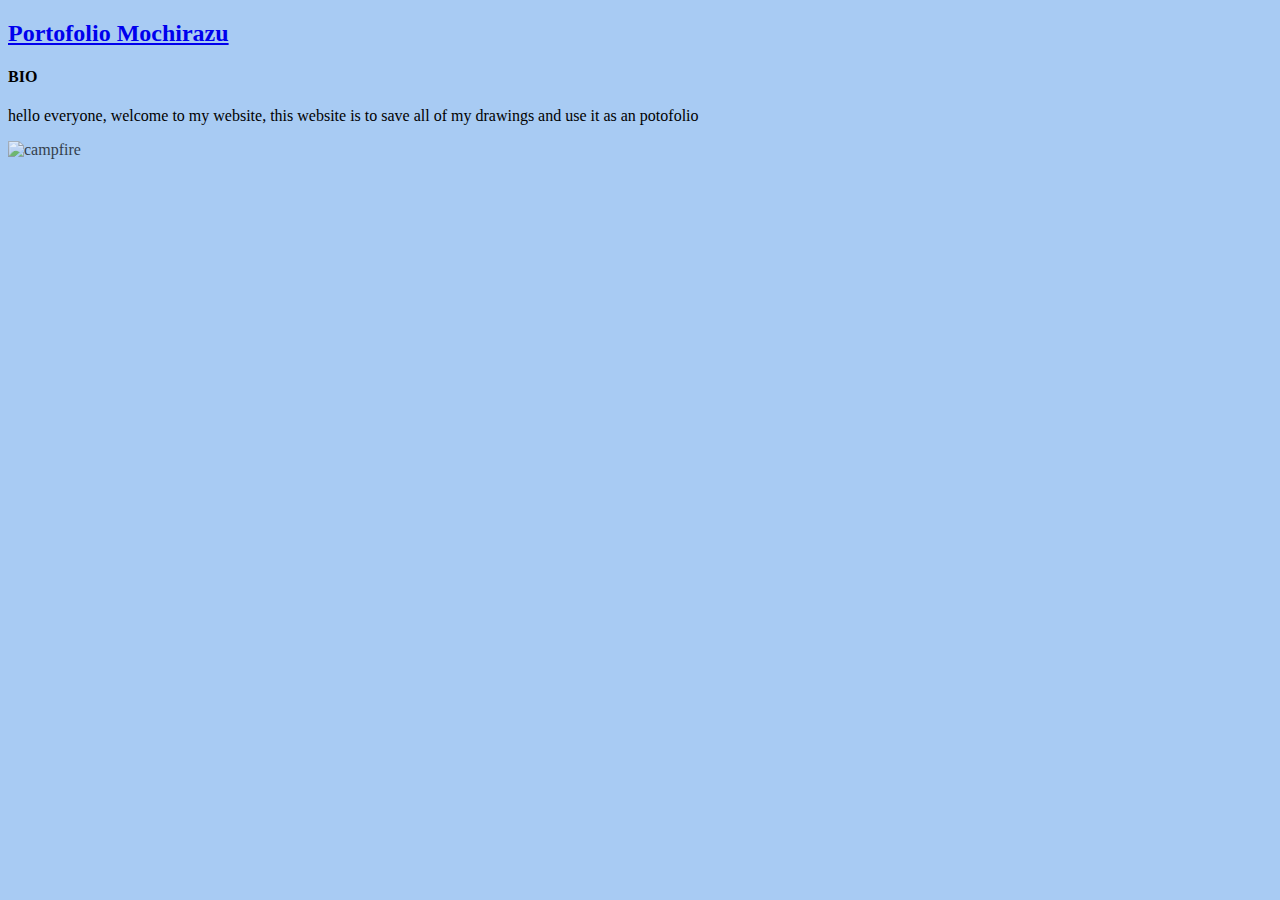
==== index.html @ 5051febf "create index" ====
<!DOCTYPE html>
<html>
    <head>
        <h2><a href="#">Portofolio Mochirazu </a></h2>
        <style>
            img {opacity: 0.7}
            img:hover {opacity: 1.0}
        </style>
    </head>
    <body style="background-color: rgb(168, 203, 243);">
        <main>
            <h4>BIO</h4>
            <p> hello everyone, welcome to my website,
                this website is to save all of my drawings and use it as an potofolio</p>
            <img src="campfirenew.png" alt="campfire" width="auto" height="300"/>
        </main>
    </body>
</html>
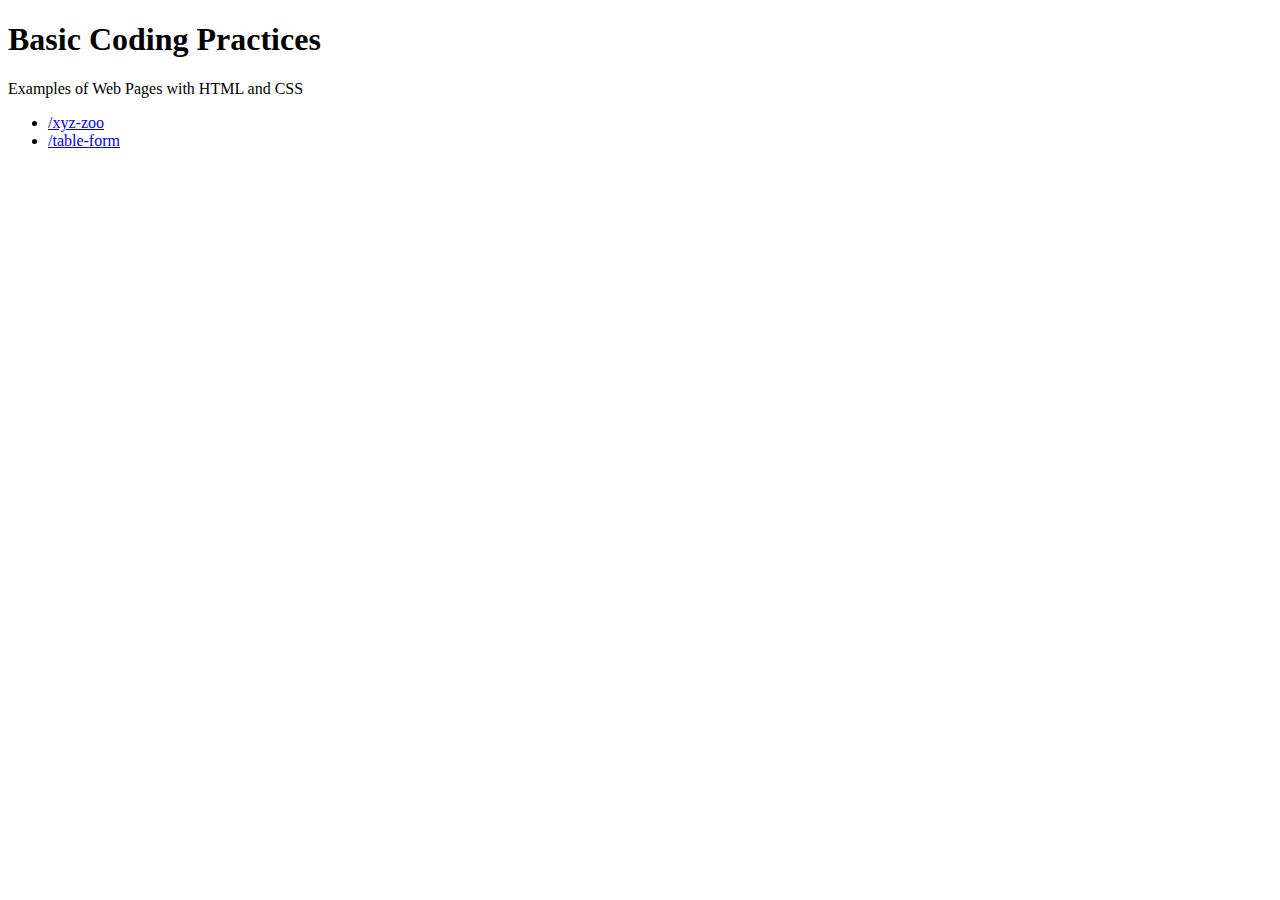
==== commit 4665b7d5: "css" ====
--- a/index.html
+++ b/index.html
@@ -1,18 +1,34 @@
 <!DOCTYPE html>
 <html>
     <head>
-        <h2><a href="#">Portofolio Mochirazu </a></h2>
-        <style>
-            img {opacity: 0.7}
-            img:hover {opacity: 1.0}
-        </style>
+        <meta charset="UTF-8">
+        <meta http-equiv="X-UA-Compatible" content="IE=edge">
+        <meta name="viewport" content="width=device-width, initial-scale=1.0">
+        <title>homepage</title>
+        <link rel="stylesheet" href="../basic-coding/dore.css">
     </head>
-    <body style="background-color: rgb(168, 203, 243);">
-        <main>
-            <h4>BIO</h4>
-            <p> hello everyone, welcome to my website,
-                this website is to save all of my drawings and use it as an potofolio</p>
-            <img src="campfirenew.png" alt="campfire" width="auto" height="300"/>
-        </main>
+    <body>
+        <div id="top">
+            <div class="container">            
+                <h1 class="font-domine">Basic Coding Practices</h1>
+                <p>Examples of Web Pages with <span>HTML</span> and <span>CSS</span></p>
+            </div>
+        </div>
+        <div class="container">
+            <div id="project">
+                <ul>
+                    </li>
+                    <li class="bg-zoo">
+                        <a href="xyz-zoo/">
+                            /xyz-zoo
+                        </a>
+                    </li>
+                    <li class="bg-table">
+                        <a href="table-form/">
+                            /table-form
+                        </a>
+                    </li>
+                </ul>
+            </div>
     </body>
 </html>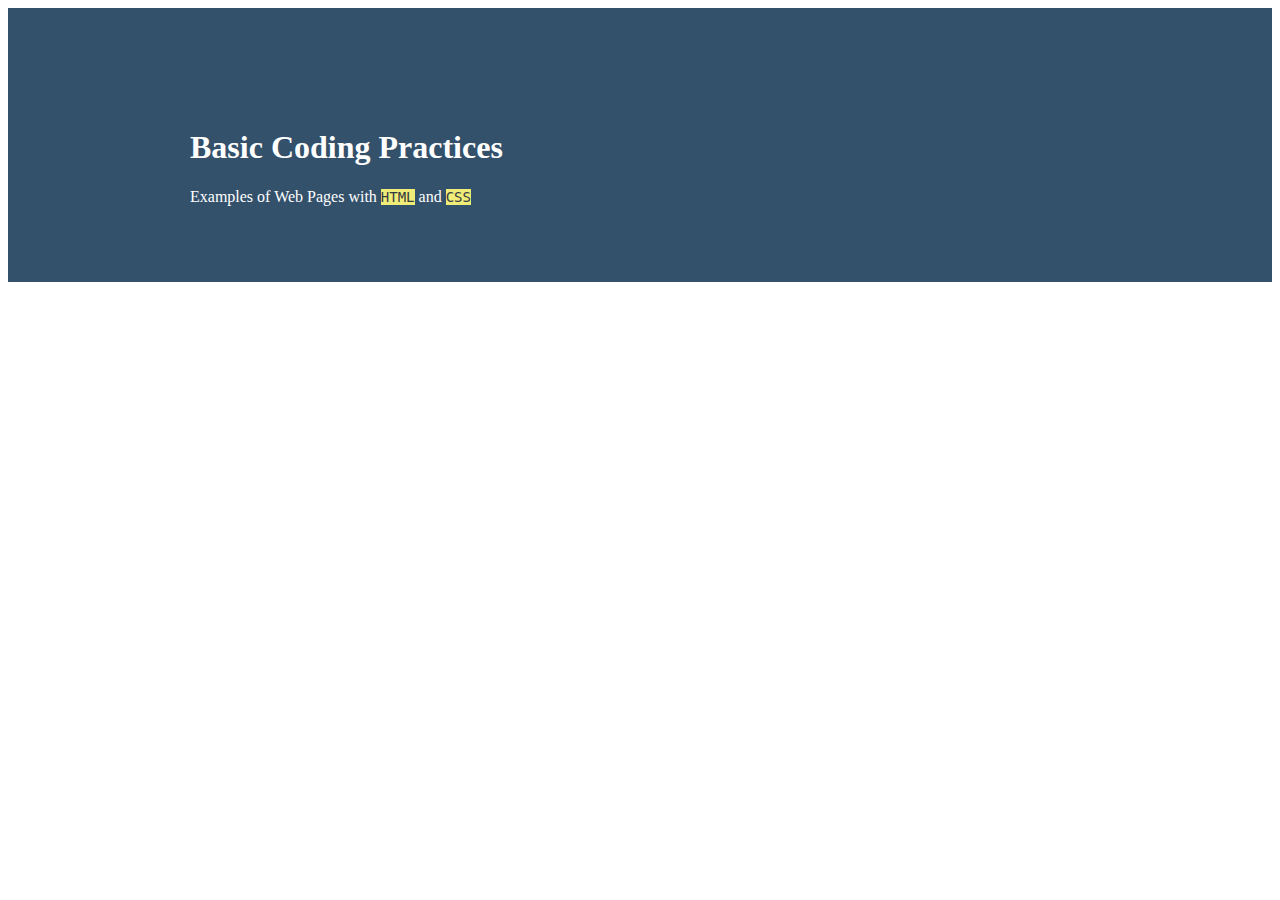
==== commit 0dab43fd: "css" ====
--- a/index.html
+++ b/index.html
@@ -5,7 +5,8 @@
         <meta http-equiv="X-UA-Compatible" content="IE=edge">
         <meta name="viewport" content="width=device-width, initial-scale=1.0">
         <title>homepage</title>
-        <link rel="stylesheet" href="../basic-coding/dore.css">
+
+        <link rel="stylesheet" href="dore.css">
     </head>
     <body>
         <div id="top">
@@ -19,12 +20,12 @@
                 <ul>
                     </li>
                     <li class="bg-zoo">
-                        <a href="xyz-zoo/">
+                        <a href="../basic-coding/zoo-basic/">
                             /xyz-zoo
                         </a>
                     </li>
                     <li class="bg-table">
-                        <a href="table-form/">
+                        <a href="../basic-coding/table-form/">
                             /table-form
                         </a>
                     </li>
--- a/dore.css
+++ b/dore.css
@@ -0,0 +1,67 @@
+.container {
+    width: 100%;
+    max-width: 900px;
+    margin: 0 auto;
+    padding: 50px;
+}
+
+#top {
+    background: #33516b;
+    color: #fff;
+    padding: 50px 15px 10px;
+    margin-bottom: 50px;
+}
+
+#top span {
+    background: #f0ec78;
+    font-family: 'Source Code Pro', monospace;
+    color: #343a42;
+    font-size: 14px;
+}
+
+p {
+    font-size: 16px;
+}
+
+#project ul li{
+    list-style: none;
+    width: 100%;
+    margin: 10px 0;
+    height: 100px;
+    border-radius: 10px
+
+}
+
+#project ul li a{
+    width: 100%;
+    height: 100%;
+    display: flex;
+    color: #fff;
+    justify-content: center;
+    align-items: center;
+    position: relative;
+    z-index: 10;
+    font-size: 32px;
+    text-decoration: none;
+}
+
+.bg-code {
+    position: relative;    
+    overflow: hidden;
+    background-color: #343a42;
+}
+
+.bg-code::after {    
+    content: '';
+    background: url("https://images.unsplash.com/photo-1555066931-4365d14bab8c?ixlib=rb-4.0.3&ixid=MnwxMjA3fDB8MHxwaG90by1wYWdlfHx8fGVufDB8fHx8&auto=format&fit=crop&w=1470&q=80") no-repeat center;
+    background-size: cover;
+    filter: blur(5px);
+    -webkit-filter: blur(5px);
+    height: 100%;
+    width: 100%;
+    display: block;
+    position: absolute;
+    top: 0;
+    transition: all .5s ease-in;
+}
+
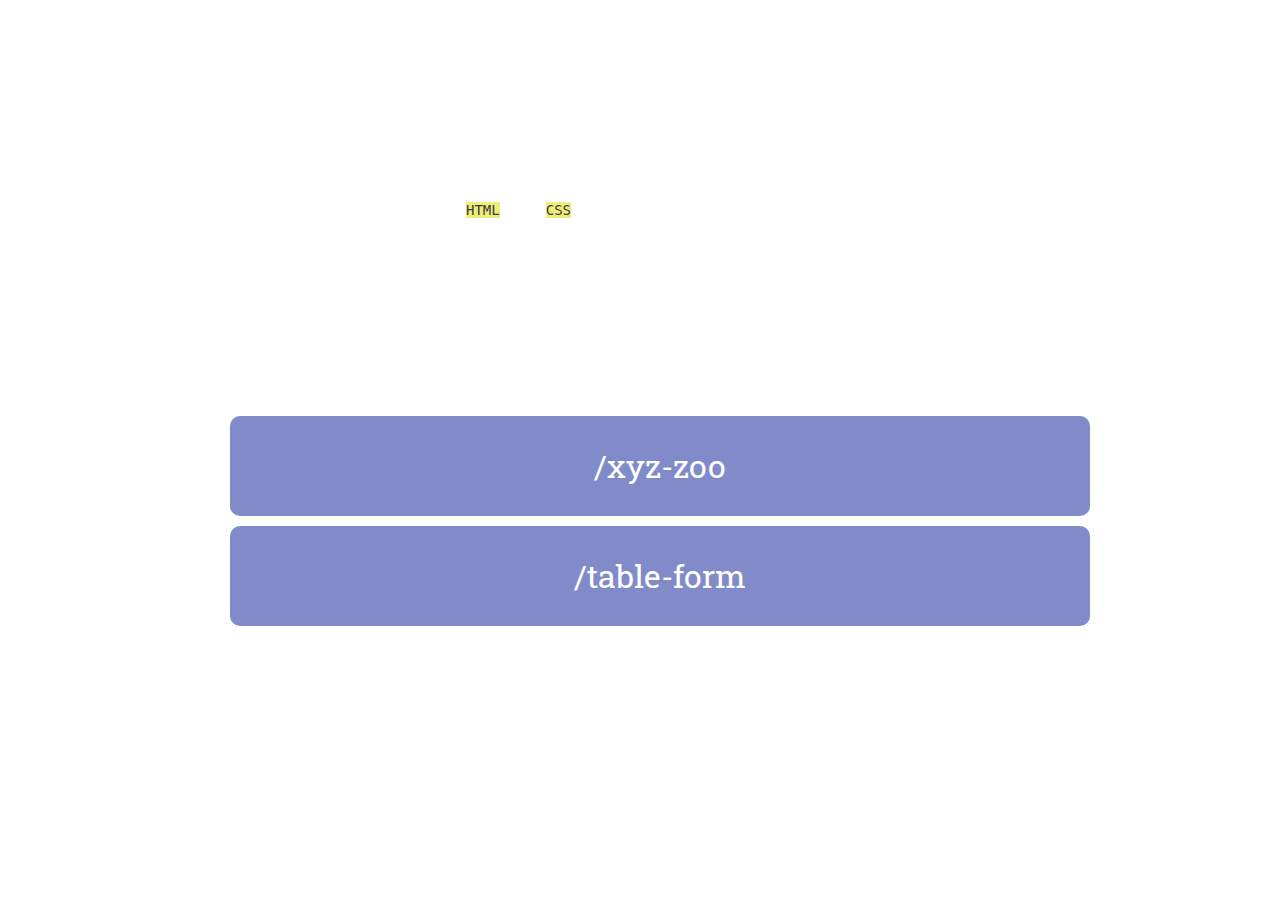
==== commit 54e077a8: "css" ====
--- a/index.html
+++ b/index.html
@@ -11,7 +11,7 @@
     <body>
         <div id="top">
             <div class="container">            
-                <h1 class="font-domine">Basic Coding Practices</h1>
+                <h1 class="font-Roboto">Basic Coding Practices</h1>
                 <p>Examples of Web Pages with <span>HTML</span> and <span>CSS</span></p>
             </div>
         </div>
--- a/dore.css
+++ b/dore.css
@@ -1,3 +1,13 @@
+@import url('https://fonts.googleapis.com/css2?family=Roboto+Slab:wght@500&display=swap');
+
+body{
+    font-family: 'Roboto Slab', sans-serif ;
+}
+
+.font-roboto{
+    font-family: 'Roboto Slab', serif;
+}
+
 .container {
     width: 100%;
     max-width: 900px;
@@ -6,8 +16,10 @@
 }
 
 #top {
-    background: #33516b;
-    color: #fff;
+    background-image: url(img/under.png);
+    background-position: center;
+    background-size: cover;
+    color: rgb(255, 255, 255);
     padding: 50px 15px 10px;
     margin-bottom: 50px;
 }
@@ -20,7 +32,7 @@
 }
 
 p {
-    font-size: 16px;
+    font-size: 20px;
 }
 
 #project ul li{
@@ -45,15 +57,18 @@
     text-decoration: none;
 }
 
-.bg-code {
+.bg-zoo, .bg-table {
     position: relative;    
     overflow: hidden;
-    background-color: #343a42;
+    background-color: #d9dee6;
 }
 
-.bg-code::after {    
+.bg-zoo a, .bg-table a{
+    background-color: rgba(61, 73, 179, 0.555);
+}
+
+.bg-zoo::after {
     content: '';
-    background: url("https://images.unsplash.com/photo-1555066931-4365d14bab8c?ixlib=rb-4.0.3&ixid=MnwxMjA3fDB8MHxwaG90by1wYWdlfHx8fGVufDB8fHx8&auto=format&fit=crop&w=1470&q=80") no-repeat center;
     background-size: cover;
     filter: blur(5px);
     -webkit-filter: blur(5px);
@@ -65,3 +80,25 @@
     transition: all .5s ease-in;
 }
 
+.bg-table::after {
+    content: '';
+    background-size: cover;
+    filter: blur(5px);
+    -webkit-filter: blur(5px);
+    height: 100%;
+    width: 100%;
+    display: block;
+    position: absolute;
+    top: 0;
+    transition: all .5s ease-in;
+}
+
+.bg-code:hover::after, .bg-zoo:hover::after, .bg-table:hover::after {
+    transform: scale(1.5);
+}
+
+@media only screen and (max-width: 900px) {
+    .container {
+        padding: 0 10px 15px;
+    }
+}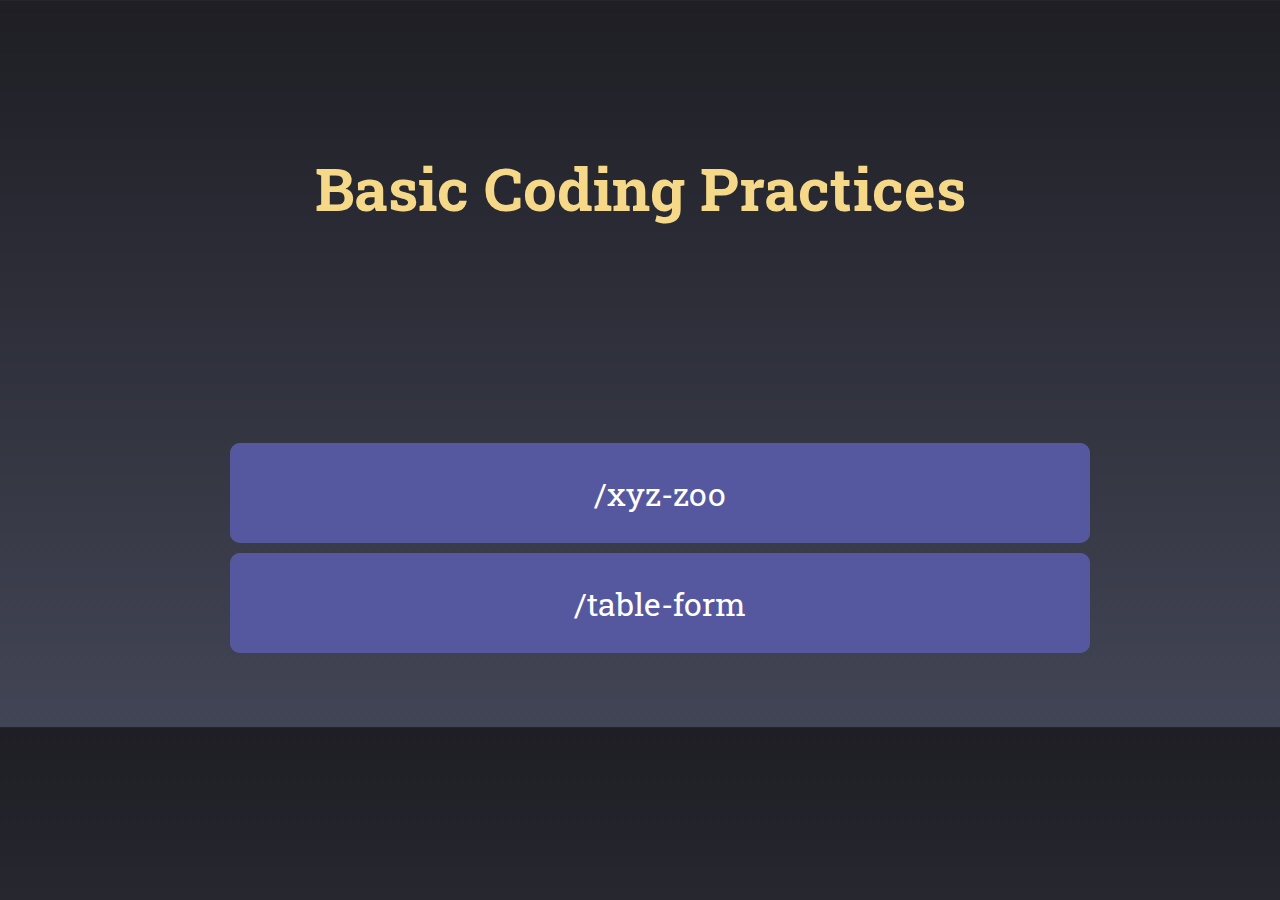
==== commit fa30320c: "css homepage" ====
--- a/index.html
+++ b/index.html
@@ -12,7 +12,6 @@
         <div id="top">
             <div class="container">            
                 <h1 class="font-Roboto">Basic Coding Practices</h1>
-                <p>Examples of Web Pages with <span>HTML</span> and <span>CSS</span></p>
             </div>
         </div>
         <div class="container">
--- a/dore.css
+++ b/dore.css
@@ -2,10 +2,14 @@
 
 body{
     font-family: 'Roboto Slab', sans-serif ;
+    background-position: center;
+    background-size: cover;
+    background-image: linear-gradient(rgb(30, 30, 36),rgb(66, 69, 85));
 }
 
 .font-roboto{
     font-family: 'Roboto Slab', serif;
+    font-size: 50px;
 }
 
 .container {
@@ -24,13 +28,11 @@
     margin-bottom: 50px;
 }
 
-#top span {
-    background: #f0ec78;
-    font-family: 'Source Code Pro', monospace;
-    color: #343a42;
-    font-size: 14px;
+h1{
+    color: rgb(245, 216, 136);
+    font-size: 60px;
+    text-align: center;
 }
-
 p {
     font-size: 20px;
 }
@@ -60,7 +62,7 @@
 .bg-zoo, .bg-table {
     position: relative;    
     overflow: hidden;
-    background-color: #d9dee6;
+    background-color: #766b85;
 }
 
 .bg-zoo a, .bg-table a{
@@ -69,6 +71,8 @@
 
 .bg-zoo::after {
     content: '';
+    background-image: url(img/under.png);
+    background-position: center;
     background-size: cover;
     filter: blur(5px);
     -webkit-filter: blur(5px);
@@ -82,6 +86,8 @@
 
 .bg-table::after {
     content: '';
+    background-image: url(img/under.png);
+    background-position: center;
     background-size: cover;
     filter: blur(5px);
     -webkit-filter: blur(5px);
@@ -93,7 +99,7 @@
     transition: all .5s ease-in;
 }
 
-.bg-code:hover::after, .bg-zoo:hover::after, .bg-table:hover::after {
+.bg-zoo:hover::after, .bg-table:hover::after {
     transform: scale(1.5);
 }
 
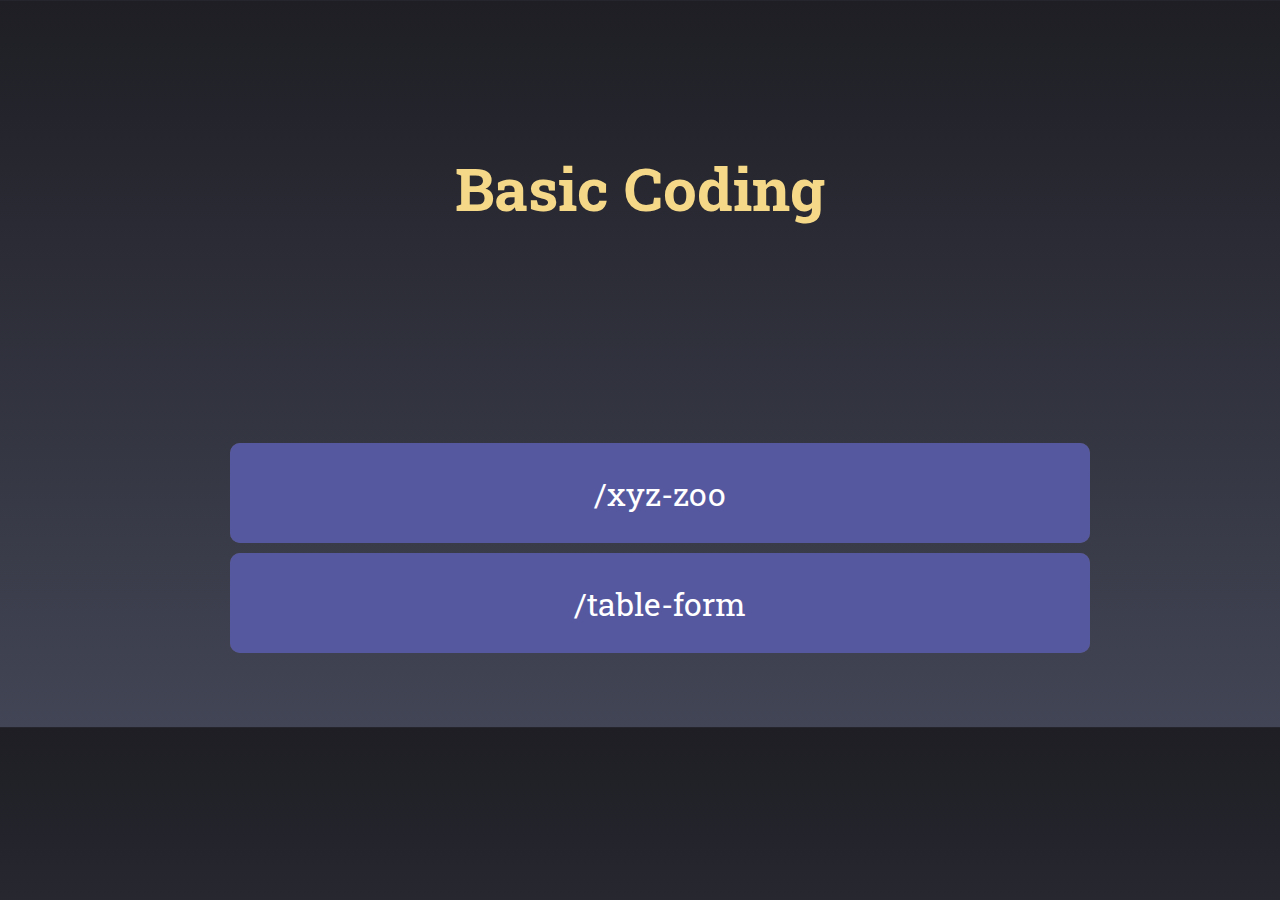
==== commit 2a02b092: "zoo css" ====
--- a/index.html
+++ b/index.html
@@ -11,7 +11,7 @@
     <body>
         <div id="top">
             <div class="container">            
-                <h1 class="font-Roboto">Basic Coding Practices</h1>
+                <h1 class="font-Roboto">Basic Coding</h1>
             </div>
         </div>
         <div class="container">
--- a/dore.css
+++ b/dore.css
@@ -107,4 +107,6 @@
     .container {
         padding: 0 10px 15px;
     }
-}+}
+
+/*==test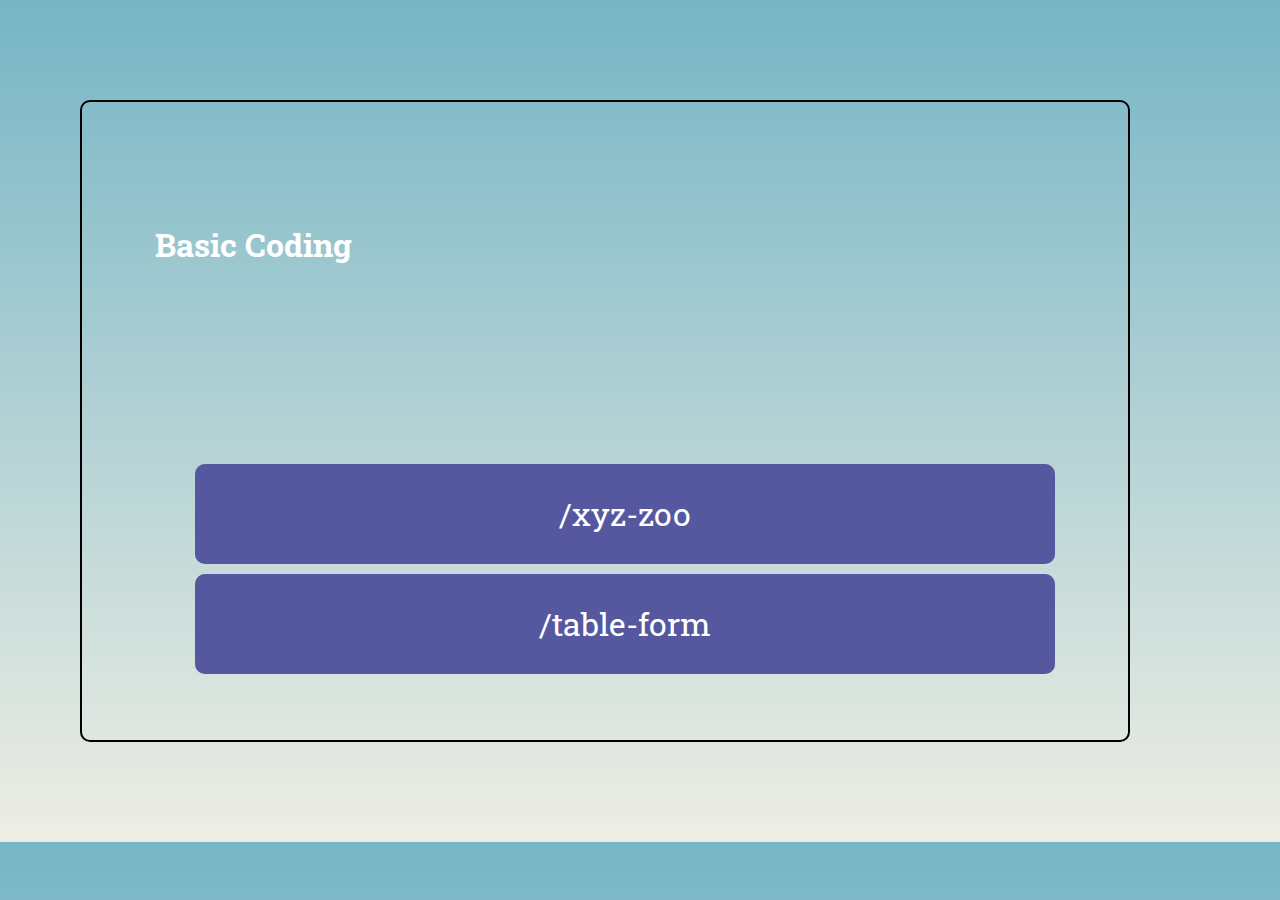
==== commit 1a65b916: "css style" ====
--- a/index.html
+++ b/index.html
@@ -6,7 +6,7 @@
         <meta name="viewport" content="width=device-width, initial-scale=1.0">
         <title>homepage</title>
 
-        <link rel="stylesheet" href="dore.css">
+        <link rel="stylesheet" href="css-style.css">
     </head>
     <body>
         <div id="top">
--- a/css-style.css
+++ b/css-style.css
@@ -0,0 +1,222 @@
+@import url('https://fonts.googleapis.com/css2?family=Roboto+Slab:wght@500&display=swap');
+
+body{
+    font-family: 'Roboto Slab', sans-serif ;
+    background-position: center;
+    background-size: cover;
+    background-image: linear-gradient(rgb(30, 30, 36),rgb(66, 69, 85));
+}
+
+.font-roboto{
+    font-family: 'Roboto Slab', serif;
+    font-size: 50px;
+}
+
+.container {
+    width: 100%;
+    max-width: 900px;
+    margin: 0 auto;
+    padding: 50px;
+}
+
+#top {
+    background-image: url(img/under.png);
+    background-position: center;
+    background-size: cover;
+    color: rgb(255, 255, 255);
+    padding: 50px 15px 10px;
+    margin-bottom: 50px;
+}
+
+h1 .font-roboto{
+    color: rgb(245, 216, 136);
+    font-size: 60px;
+    text-align: center;
+}
+p {
+    font-size: 20px;
+}
+
+#project ul li{
+    list-style: none;
+    width: 100%;
+    margin: 10px 0;
+    height: 100px;
+    border-radius: 10px
+
+}
+
+#project ul li a{
+    width: 100%;
+    height: 100%;
+    display: flex;
+    color: #fff;
+    justify-content: center;
+    align-items: center;
+    position: relative;
+    z-index: 10;
+    font-size: 32px;
+    text-decoration: none;
+}
+
+.bg-zoo, .bg-table {
+    position: relative;    
+    overflow: hidden;
+    background-color: #766b85;
+}
+
+.bg-zoo a, .bg-table a{
+    background-color: rgba(61, 73, 179, 0.555);
+}
+
+.bg-zoo::after {
+    content: '';
+    background-image: url(img/under.png);
+    background-position: center;
+    background-size: cover;
+    filter: blur(5px);
+    -webkit-filter: blur(5px);
+    height: 100%;
+    width: 100%;
+    display: block;
+    position: absolute;
+    top: 0;
+    transition: all .5s ease-in;
+}
+
+.bg-table::after {
+    content: '';
+    background-image: url(img/under.png);
+    background-position: center;
+    background-size: cover;
+    filter: blur(5px);
+    -webkit-filter: blur(5px);
+    height: 100%;
+    width: 100%;
+    display: block;
+    position: absolute;
+    top: 0;
+    transition: all .5s ease-in;
+}
+
+.bg-zoo:hover::after, .bg-table:hover::after {
+    transform: scale(1.5);
+}
+
+
+/*zoo*/
+
+#zoo {
+    background: #e8e4e3;
+}
+#zoo .top {
+    background: url(zoo-basic/img/zoo.jpg) center no-repeat;
+    background-size: cover;
+    height: 300px;
+    position: relative;
+    display: flex;
+    justify-content: center;
+    align-items: center;
+}
+
+#zoo .top::after {
+    content: '';
+    display: block;
+    position: absolute;
+    top: 0;
+    width: 100%;
+    height: 100%;
+    background: rgba(179, 56, 127, 0.678)
+}
+
+#zoo .top h1 { 
+    color: rgb(255, 221, 229);
+    z-index: 10;
+    font-family: 'Roboto Slab', cursive;
+    font-size: 48px;
+}
+
+.binatang > li {
+    background: #fff;
+    border-radius: 10px;
+    display: flex;
+    flex-wrap: wrap;
+    margin: 25px 0;
+    padding: 20px 15px;
+}
+
+.binatang > li h3 {
+    width: 100%;
+}
+
+.binatang {
+    margin-top: 20px;
+    display: flex;
+    flex-wrap: wrap;
+    justify-content: space-around;
+}
+
+.binatang li{
+    width: 48%;
+    list-style: none;
+}
+
+.binatang img {
+    display: block;
+    width: 100%;
+}
+.source {
+    background: #db4d84;
+    display: flex;
+    padding: 15px 0;
+    justify-content: center;
+}
+.source ol {
+    margin-left: 30px;
+    display: flex;
+    align-items: center;
+}
+
+.source ol li{
+    margin-right: 40px;    
+    color: #fff;
+}
+
+.source ol li a{
+    color: #fff;
+    text-decoration: none;
+}
+
+/* table */
+
+body{border: 2px solid black;
+    border-radius: 10px;
+    margin-top: 100px;
+    margin-bottom: 100px;
+    margin-right: 150px;
+    margin-left: 80px;
+    background-image: linear-gradient( #76b5c5, #eeeee4);}
+
+table{ font-family: Arial, sans-serif; border-collapse: collapse; width: 100%; padding: 20px;}
+td, th{border: 1px solid #000; text-align: center; padding: 5px}
+.jodol{padding: 8px;}
+
+th :nth-child(even),td:nth-child(even) {
+    background-color: rgba(0, 0, 0, 0.4);
+}
+
+@media only screen and (max-width: 900px) {
+    .container {
+        padding: 0 10px 15px;
+    }
+}
+
+@media only screen and (max-width: 768px) {
+    
+}
+
+@media only screen and (max-width: 425px) {
+    .binatang li{
+        width: 100%;
+    }
+}